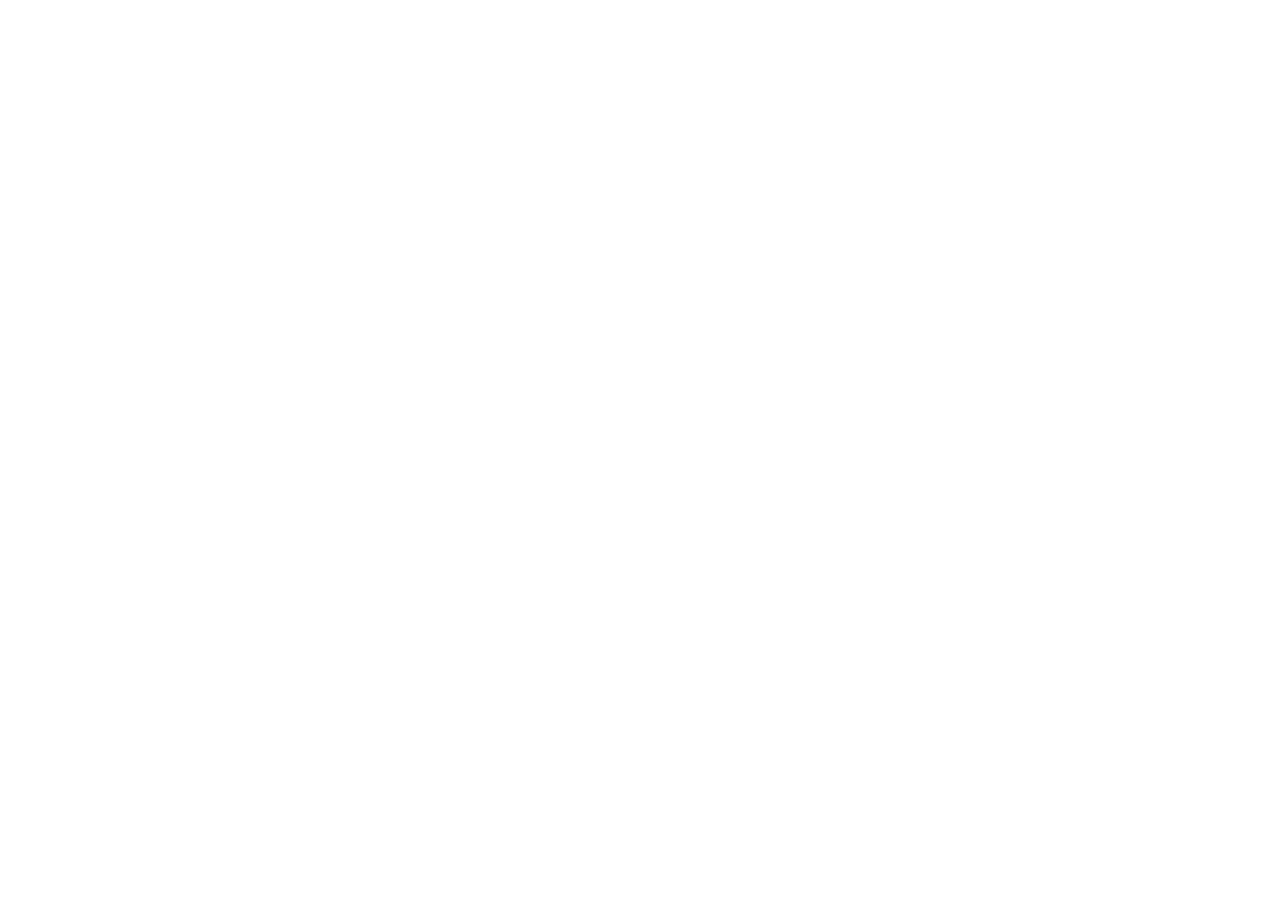
==== index.html @ 44b2c6a0 "Criando o arquivo index.html" ====
<!DOCTYPE html>
<html lang="=pt-br">
<head>
    <meta charset="UTF-8">
    <meta http-equiv="X-UA-Compatible" content="IE=edge">
    <meta name="viewport" content="width=device-width, initial-scale=1.0">
    <title>App Super NInja</title>
</head>
<body>

</body>
</html>
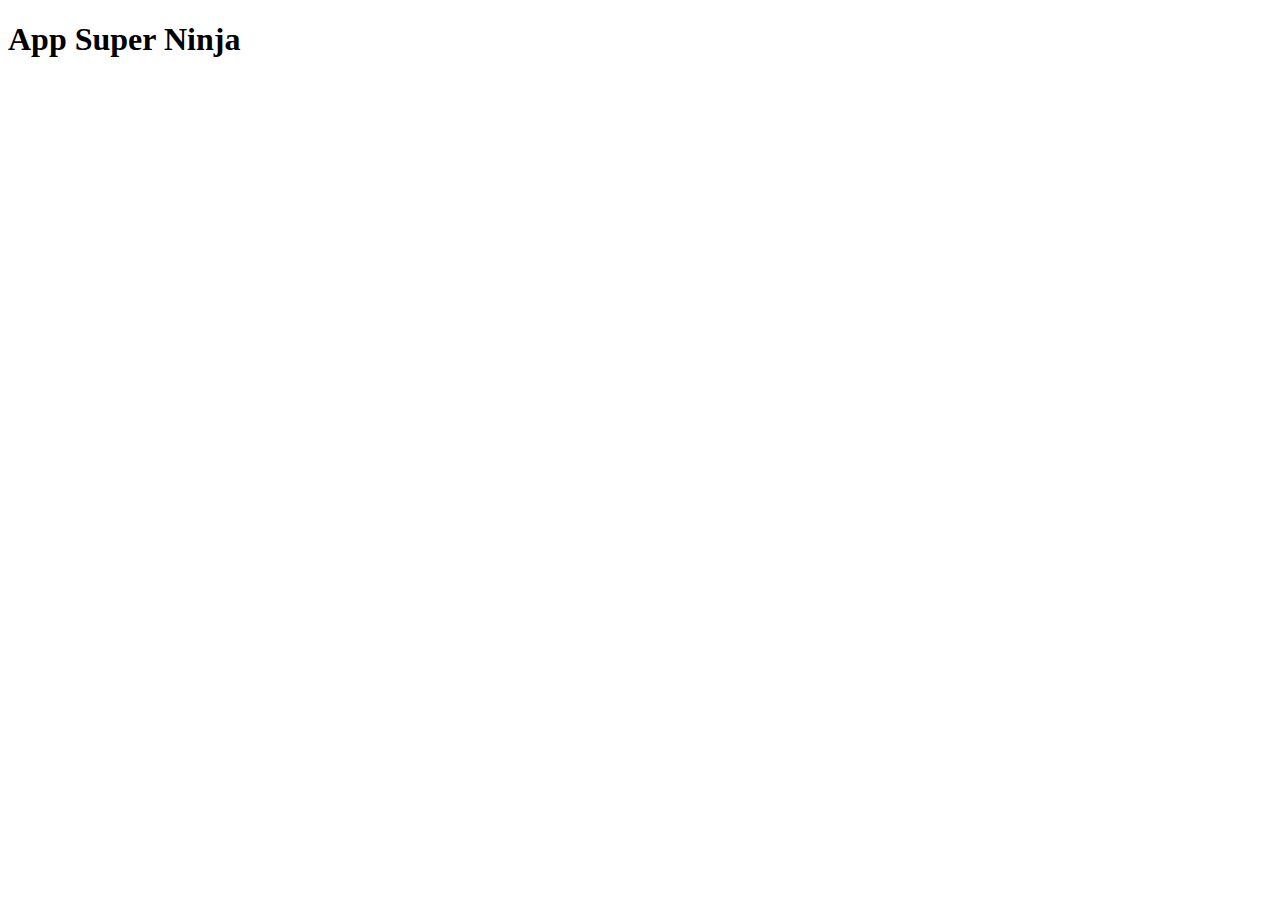
==== commit 9aafc261: "Criado um header na pagina" ====
--- a/index.html
+++ b/index.html
@@ -7,6 +7,8 @@
     <title>App Super NInja</title>
 </head>
 <body>
-
+    <header>
+        <h1> App Super Ninja</h1>
+    </header>
 </body>
 </html>